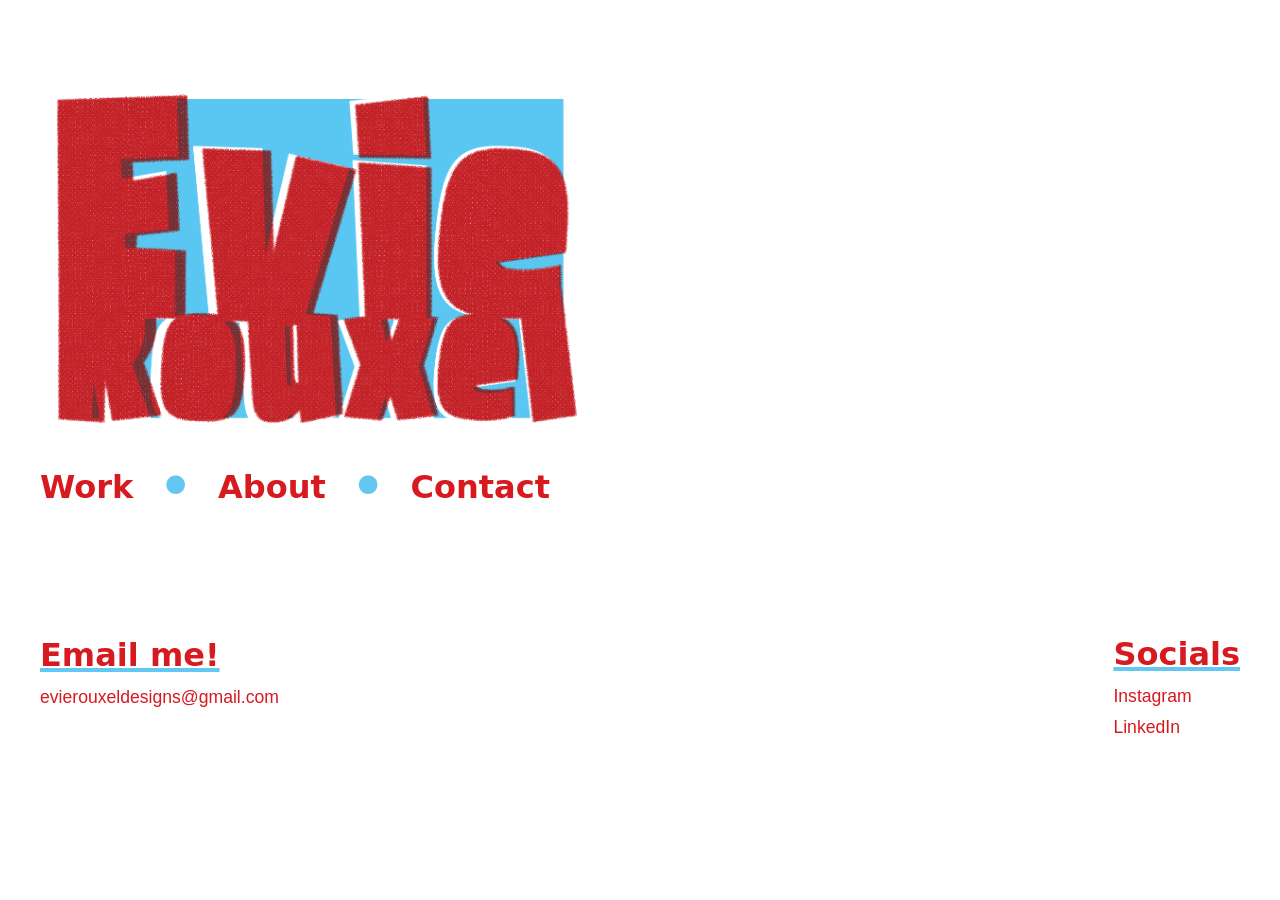
==== about.html @ a9424c42 "p" ====
<!DOCTYPE html>
<html lang="en">
<head>
  <meta charset="UTF-8" />
  <meta name="viewport" content="width=device-width, initial-scale=1">
  <title>Evi Rouxel Designs</title>
  <link rel="icon" type="image/x-icon" href="ER_LOGO.jpg">
  <link rel="stylesheet" href="style.css" />
  <link href="https://cdn.jsdelivr.net/npm/bootstrap@5.3.8/dist/css/bootstrap.min.css" rel="stylesheet" integrity="sha384-sRIl4kxILFvY47J16cr9ZwB07vP4J8+LH7qKQnuqkuIAvNWLzeN8tE5YBujZqJLB" crossorigin="anonymous">
  <link rel="preconnect" href="https://fonts.googleapis.com">
  <link rel="preconnect" href="https://fonts.gstatic.com" crossorigin>
  <link href="https://fonts.googleapis.com/css2?family=Hind:wght@300;400;500;600;700&display=swap" rel="stylesheet">
</head>

<body>
  <div class="page">
    <header class="hero">
      <div class="logo-box">
        <img src="evie_logo.png" style="width: 550px;">
      </div>
      <nav>
        <a href="work.html">Work</a>
        <span>•</span>
        <a href="about.html">About</a>
        <span>•</span>
        <a href="contact.html">Contact</a>
      </nav>
    </header>

    <footer>
      <div class="contact">
        <h3>Email me!</h3>
        <p>evierouxeldesigns@gmail.com</p>
      </div>
      <div class="socials">
        <h3>Socials</h3>
        <a href="#">Instagram</a>
        <a href="#">LinkedIn</a>
      </div>
    </footer>
  </div>
  <script src="https://cdn.jsdelivr.net/npm/bootstrap@5.3.8/dist/js/bootstrap.bundle.min.js" integrity="sha384-FKyoEForCGlyvwx9Hj09JcYn3nv7wiPVlz7YYwJrWVcXK/BmnVDxM+D2scQbITxI" crossorigin="anonymous"></script>
</body>
</html>
---- style.css ----
* {
  margin: 0;
  padding: 0;
  box-sizing: border-box;
}

body {
  background: #f5f5f5;
  font-family: 'Hind', sans-serif;
  overflow-x: hidden;
}

.page {
  width: 100%;
  min-height: 100vh;
  padding: 40px;
}

/* HERO */

.hero {
  display: flex;
  flex-direction: column;
  align-items: left;
  margin-top: 40px;
}

.logo-box {
  position: relative;
}

nav {
  width: 510px;

  margin-top: 0px;

  display: flex;
  justify-content: space-between;
  align-items: center;
}

nav a {
  text-decoration: none;
  font-weight: bolder;
  color: #d71920;
  font-size: 2rem;
  position: relative;
}

/* underline */
nav a::after {
  content: "";
  position: absolute;
  left: 0;
  bottom: -6px;

  width: 0%;
  height: 6px;

  background: #63c7f2;

  transition: width 0.25s ease;
}

/* hover effect */
nav a:hover::after {
  width: 100%;
}

nav span {
  color: #63c7f2;
  font-size: 4rem;
}

/* FOOTER */

footer {
  margin-top: 100px;

  display: flex;
  justify-content: space-between;
  align-items: flex-end;
}

footer h3 {
  color: #d71920;
  text-decoration: underline;
  text-decoration-color: #63c7f2;
  text-decoration-thickness: 4px;
  font-weight: bolder;
  font-size: 2rem;
  margin-bottom: 10px;
}

footer p,
footer a {
  font-family: Arial, sans-serif;
  font-size: 1.1rem;
  color: #d71920;
  text-decoration: none;

  display: block;
  margin-bottom: 5px;
}

.contact {
  padding-bottom: 30px;
}
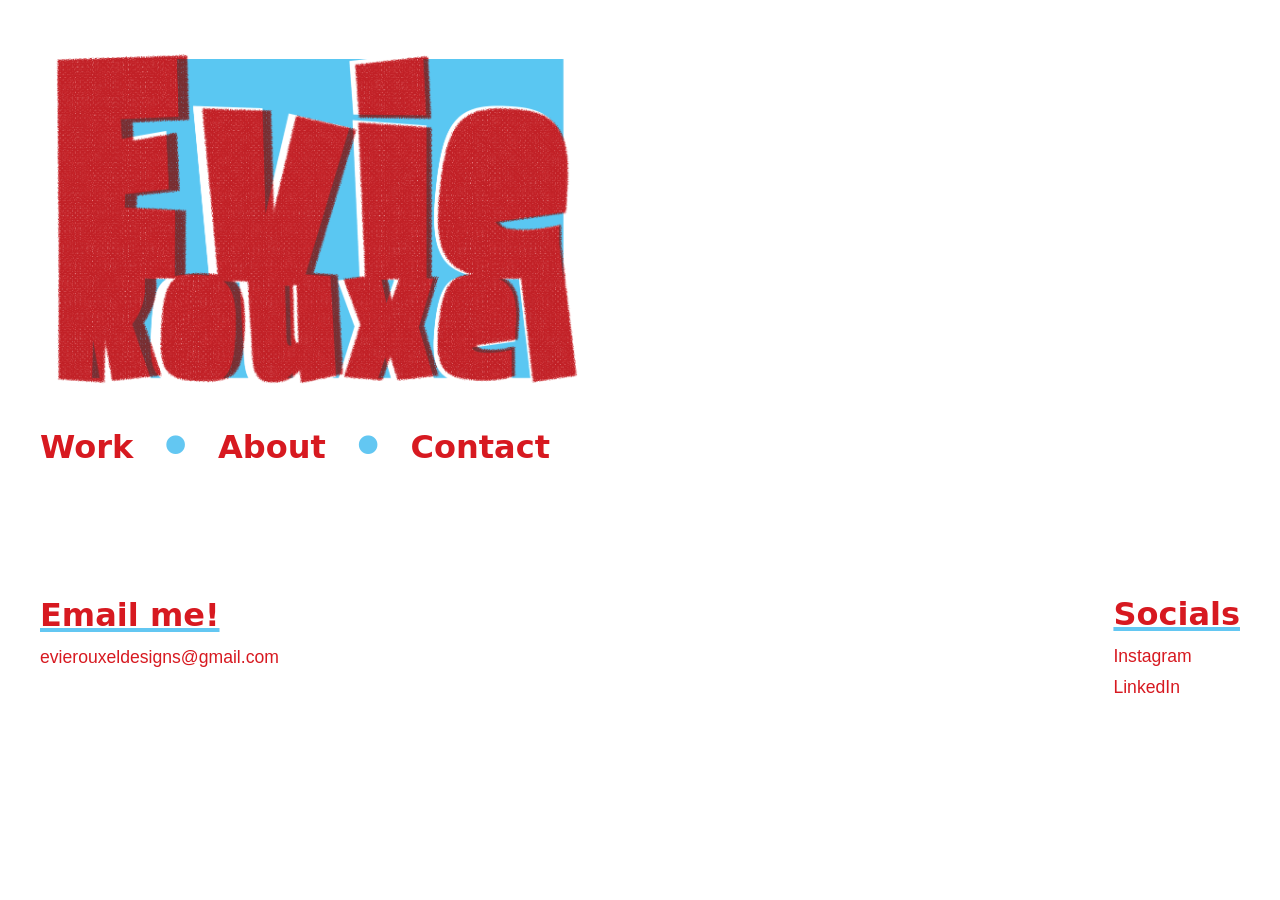
==== commit 5b023ce5: "p" ====
--- a/about.html
+++ b/about.html
@@ -14,8 +14,8 @@
 
 <body>
   <div class="page">
-    <header class="hero">
-      <div class="logo-box">
+    <header class="head">
+      <div class="biglogs">
         <img src="evie_logo.png" style="width: 550px;">
       </div>
       <nav>
--- a/style.css
+++ b/style.css
@@ -21,11 +21,12 @@
 .hero {
   display: flex;
   flex-direction: column;
-  align-items: left;
+  align-items: center;
   margin-top: 40px;
 }
 
 .logo-box {
+  padding: 0px 20px;
   position: relative;
 }
 
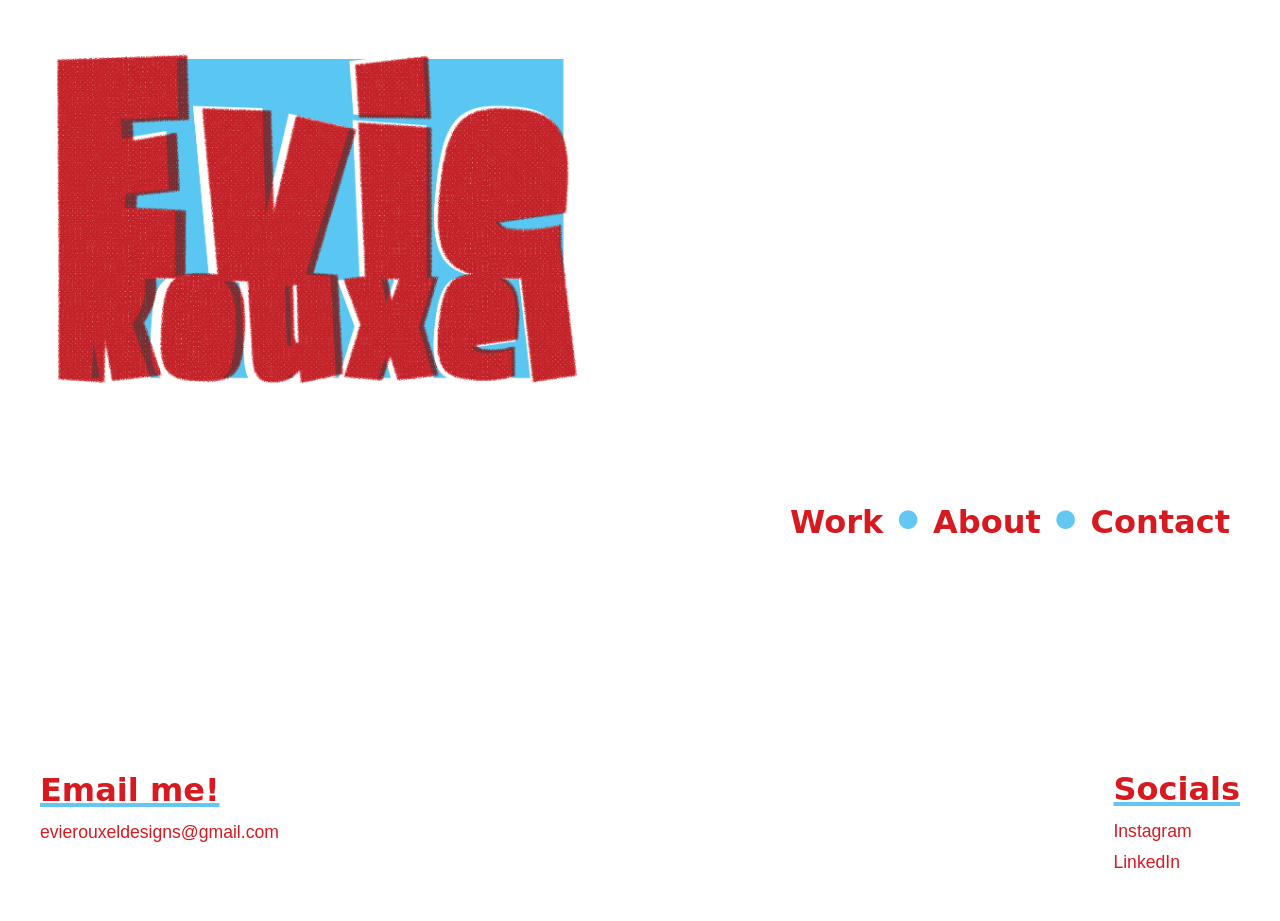
==== commit 6aa25864: "p" ====
--- a/about.html
+++ b/about.html
@@ -5,7 +5,7 @@
   <meta name="viewport" content="width=device-width, initial-scale=1">
   <title>Evi Rouxel Designs</title>
   <link rel="icon" type="image/x-icon" href="ER_LOGO.jpg">
-  <link rel="stylesheet" href="style.css" />
+  <link rel="stylesheet" href="style2.css" />
   <link href="https://cdn.jsdelivr.net/npm/bootstrap@5.3.8/dist/css/bootstrap.min.css" rel="stylesheet" integrity="sha384-sRIl4kxILFvY47J16cr9ZwB07vP4J8+LH7qKQnuqkuIAvNWLzeN8tE5YBujZqJLB" crossorigin="anonymous">
   <link rel="preconnect" href="https://fonts.googleapis.com">
   <link rel="preconnect" href="https://fonts.gstatic.com" crossorigin>
--- a/style2.css
+++ b/style2.css
@@ -0,0 +1,114 @@
+* {
+  margin: 0;
+  padding: 0;
+  box-sizing: border-box;
+}
+
+body {
+  background: #f5f5f5;
+  font-family: 'Hind', sans-serif;
+  overflow-x: hidden;
+}
+
+.page {
+  width: 100%;
+  min-height: 100vh;
+  padding: 40px;
+}
+
+.biglogs {
+  float:left;
+}
+
+.middle{
+  padding-top: 100px;
+}
+nav {
+  padding-top: 75px;
+  padding-left: 750px;
+  padding-right: 10px;
+
+  display: flex;
+  justify-content: space-between;
+  align-items: center;
+}
+
+.middle h3 {
+  color: #d71920;
+  font-size: 2rem;
+  font-weight: bolder;
+  margin-bottom: 20px;
+  text-decoration: underline;
+  text-decoration-color: #63c7f2;
+  text-decoration-thickness: 4px;
+}
+
+nav a {
+  text-decoration: none;
+  font-weight: bolder;
+  color: #d71920;
+  font-size: 2rem;
+  position: relative;
+}
+
+/* underline */
+nav a::after {
+  content: "";
+  position: absolute;
+  left: 0;
+  bottom: -6px;
+
+  width: 0%;
+  height: 6px;
+
+  background: #63c7f2;
+
+  transition: width 0.25s ease;
+}
+
+/* hover effect */
+nav a:hover::after {
+  width: 100%;
+}
+
+nav span {
+  color: #63c7f2;
+  font-size: 4rem;
+}
+
+/* FOOTER */
+
+footer {
+  padding-top: 100px;
+  margin-top: 100px;
+
+  display: flex;
+  justify-content: space-between;
+  align-items: flex-end;
+}
+
+footer h3 {
+  color: #d71920;
+  text-decoration: underline;
+  text-decoration-color: #63c7f2;
+  text-decoration-thickness: 4px;
+  font-weight: bolder;
+  font-size: 2rem;
+  margin-bottom: 10px;
+}
+
+footer p,
+footer a {
+  font-family: Arial, sans-serif;
+  font-size: 1.1rem;
+  color: #d71920;
+  text-decoration: none;
+
+  display: block;
+  margin-bottom: 5px;
+}
+
+.contact {
+  padding-bottom: 30px;
+}
+
